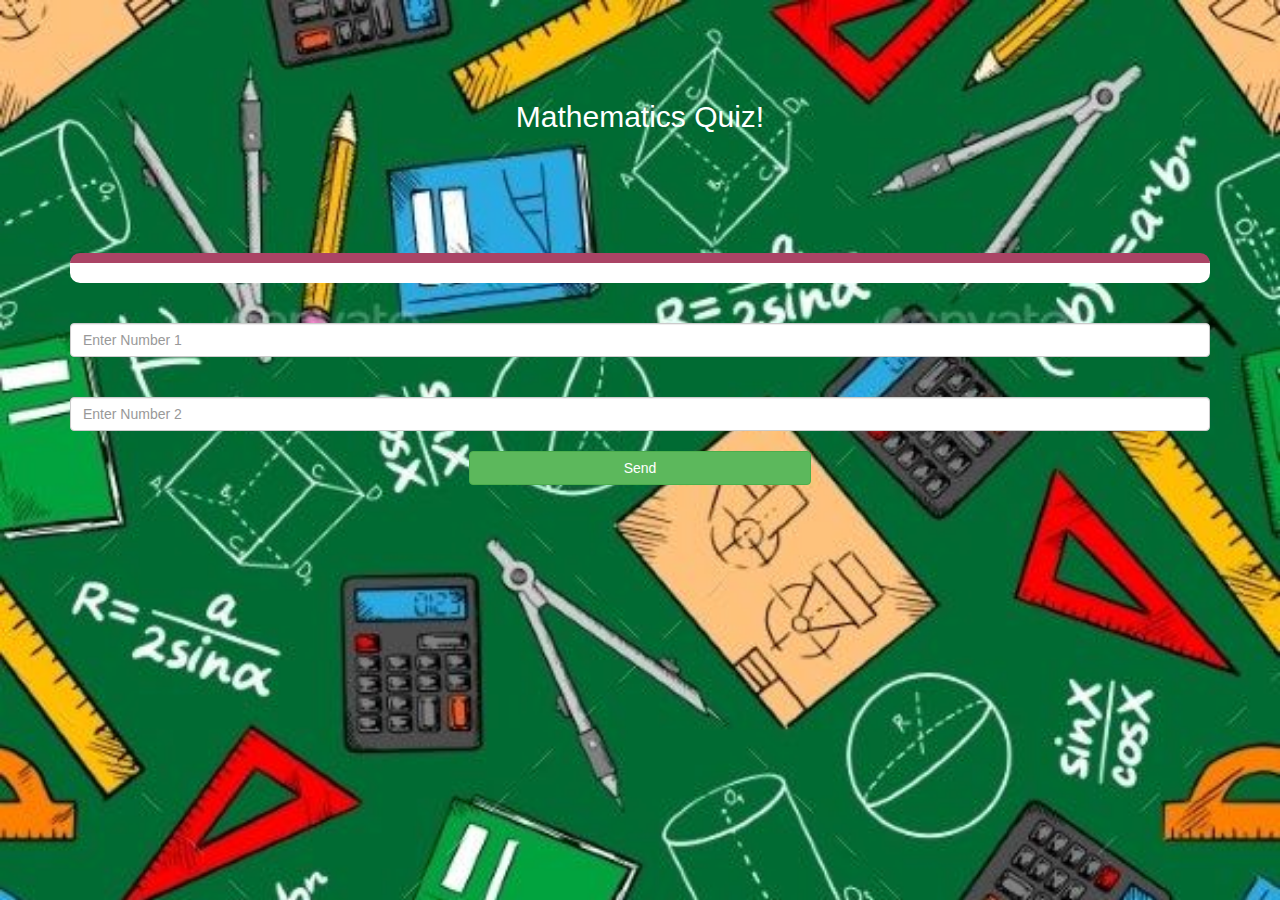
==== game_page.html @ d36257b9 "Add files via upload" ====
<!DOCTYPE html>
<html>
<head>
	<title>Mathematics Quiz</title>

<meta name="viewport" content="width=device-width, initial-scale=1">
<link rel="stylesheet" href="https://maxcdn.bootstrapcdn.com/bootstrap/3.4.0/css/bootstrap.min.css">
<script src="https://ajax.googleapis.com/ajax/libs/jquery/3.4.1/jquery.min.js"></script>
<script src="https://maxcdn.bootstrapcdn.com/bootstrap/3.4.0/js/bootstrap.min.js"></script>

<link rel="stylesheet" type="text/css" href="style.css">
</head>
<body style="background-image: url('bg.jpg');background-size: cover;">

	<h3 id="player1Name"></h3><span id="player1Score"></span>
	<br>
	<br>
	<h3 id="player2Name"></h3><span id="player2Score"></span>
<div class="container">
	<center>
		<h2 style="color: white;">Mathematics Quiz!</h2>
		<h3 id="playerQuestion"></h3>
		<br>
		<br>
        <h3 id="playerAnswer"></h3>
		<br>
		<br>
		<div id="output"></div>
		<br>
		<br>
		<input id="number_1" type="text" placeholder="Enter Number 1" class="form-control">
		<br>
		<br>
		<input id="number_2" type="text" placeholder="Enter Number 2" class="form-control">
		<br>
        <button id="send" class="btn btn-success" style="width: 30%;" onclick="send()">Send</button>
	</center>
</div>
<script src="game.js"></script>
</body>
</html>
---- style.css ----
body
{
	background-image: url("math.jpg");
	background-size:auto;
}

	.login_div1 , .login_div2
	{
		background: white;
		padding: 10px;
		float: none;
		border-radius: 15px;
	}


#player1_name , #player2_name
{
	display: inline-block;
	margin-left: 20px;
}
#text{
	font-family: 'PT Serif', serif;
}
#button{
	background-color: #34d8eb;
	width: 30%;
	height: 40px;
	border-radius: 15px;
}
#output
{
background: white;
border-radius: 10px;
border-top: 10px solid #AA4465;
padding: 10px;
float: none;
text-align: left;
}
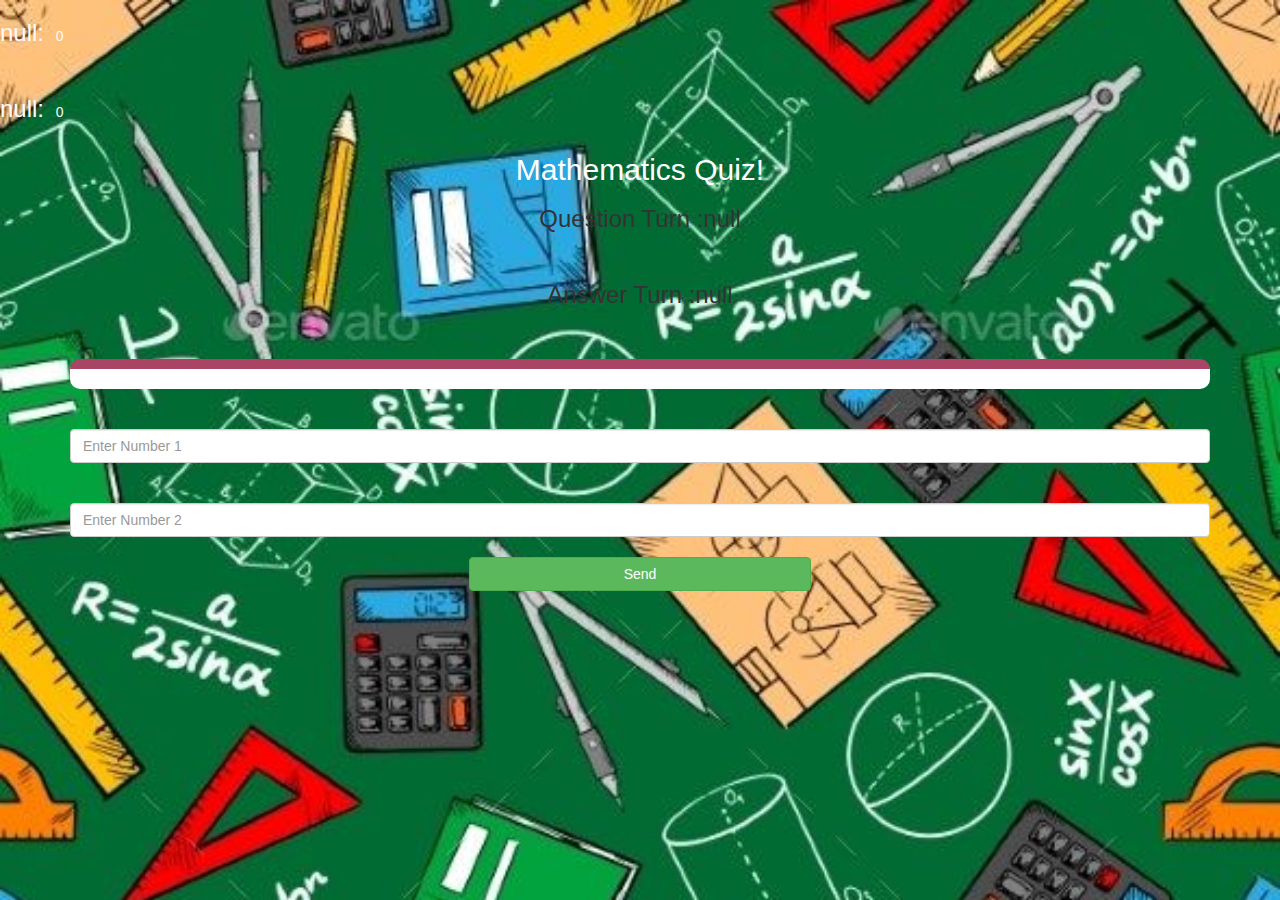
==== commit 72220e64: "Add files via upload" ====
--- a/game_page.html
+++ b/game_page.html
@@ -12,19 +12,18 @@
 </head>
 <body style="background-image: url('bg.jpg');background-size: cover;">
 
-	<h3 id="player1Name"></h3><span id="player1Score"></span>
+	<h3 id="player1Name"></h3> &nbsp; <span id="player1Score"></span>
 	<br>
 	<br>
-	<h3 id="player2Name"></h3><span id="player2Score"></span>
+	<h3 id="player2Name"></h3> &nbsp; <span id="player2Score"></span>
 <div class="container">
 	<center>
 		<h2 style="color: white;">Mathematics Quiz!</h2>
-		<h3 id="playerQuestion"></h3>
+		<h3 id="playerQuestion"></h3> &nbsp;
 		<br>
+        <h3 id="playerAnswer"></h3> &nbsp;
 		<br>
-        <h3 id="playerAnswer"></h3>
-		<br>
-		<br>
+        <br>
 		<div id="output"></div>
 		<br>
 		<br>
--- a/style.css
+++ b/style.css
@@ -35,4 +35,14 @@
 padding: 10px;
 float: none;
 text-align: left;
+}
+#player1Name,#player1Score
+{
+display: inline-block;
+color: snow;
+}
+#player2Name,#player2Score
+{
+display: inline-block;
+color: snow;
 }